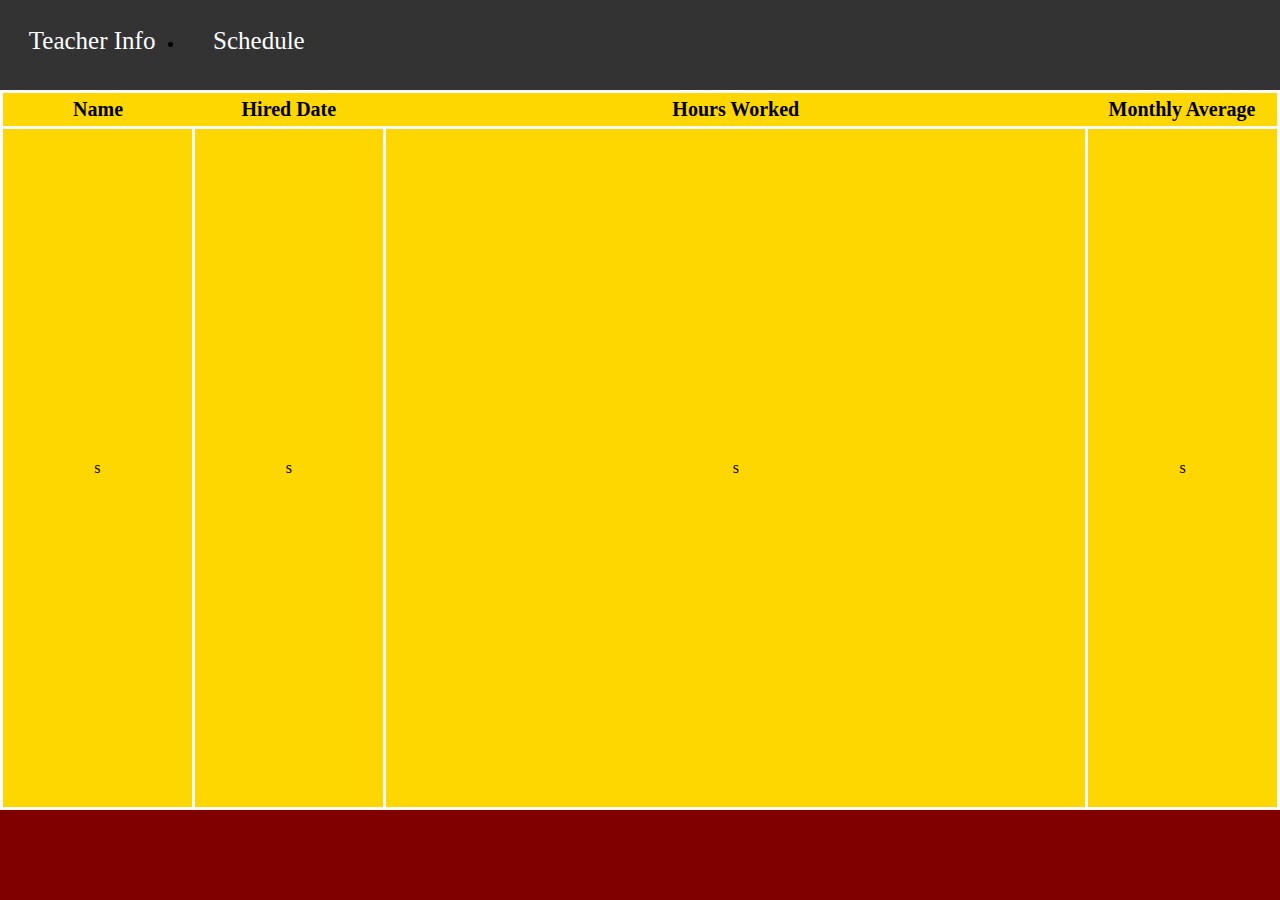
==== index.html @ 7ded7e2b "First Commit" ====
<html>
    <head>
        <style>
            *{
                padding: 0px;
                margin: 0px;
            }
            footer{
                height: 10%;
                background: maroon;
            }
            #body{
                height: 80%;
                background: gold;
            }
            header {
                height: 10%;
                list-style-type: none;
                margin: 0;
                padding: 0;
                overflow: hidden;
                background-color: #333;
            }
            
            ul {
                height: 100%;
            }
            li {
                padding: 1%;
                float: left;
                height: 100%;
            }

            li a {
                
                display: block;
                color: white;
                font-size: 25px;
                text-align: center;
                padding: 14px 16px;
                text-decoration: none;
               
            }

            li a:hover {
                background-color: #111;
            }

          table, tr, td {
             border: 3px solid snow;
             border-collapse: collapse;
             text-align: center;
          }  
          table {
              height: 100%;
              width: 100%;
          }
         
          #tablename {
              height: 5%;
              font-size: 20px;
              color: black;
          }
          #bigdataname #bigdata {
              width:55%;
          }
      
          #average, #averagedata{
              width: 15%;
          }
          #teachername, #name{
              width:15%;
          }
          #hiredate, #date {
              width:15%;
          }
          
</style>
    </head>
        <body>
            <header>
                <ul>
                    <li><a class="active" href="#teacherinfo">Teacher Info</a></li>
                    <li><a class="active" href="#schedule">Schedule</a></li>
                </ul>
            </header>
            
            <div id="body">
                <table>
                    <tr id="tablename">
                        <th id="teachername"> Name </th>
                        <th id="hiredate"> Hired Date </th>
                        <th id="bigdataname"> Hours Worked </th>
                        <th id= "average"> Monthly Average </th>
                    </tr>
                    <tr>
                        <td id="name"> s </td>
                        <td id="date"> s </td>
                        <td id="bigdata"> s </td>
                        <td id="averagedata"> s </td>
                    </tr>
                    
                </table>
            </div>
            
            <footer>
            </footer>
        </body> 
</html>
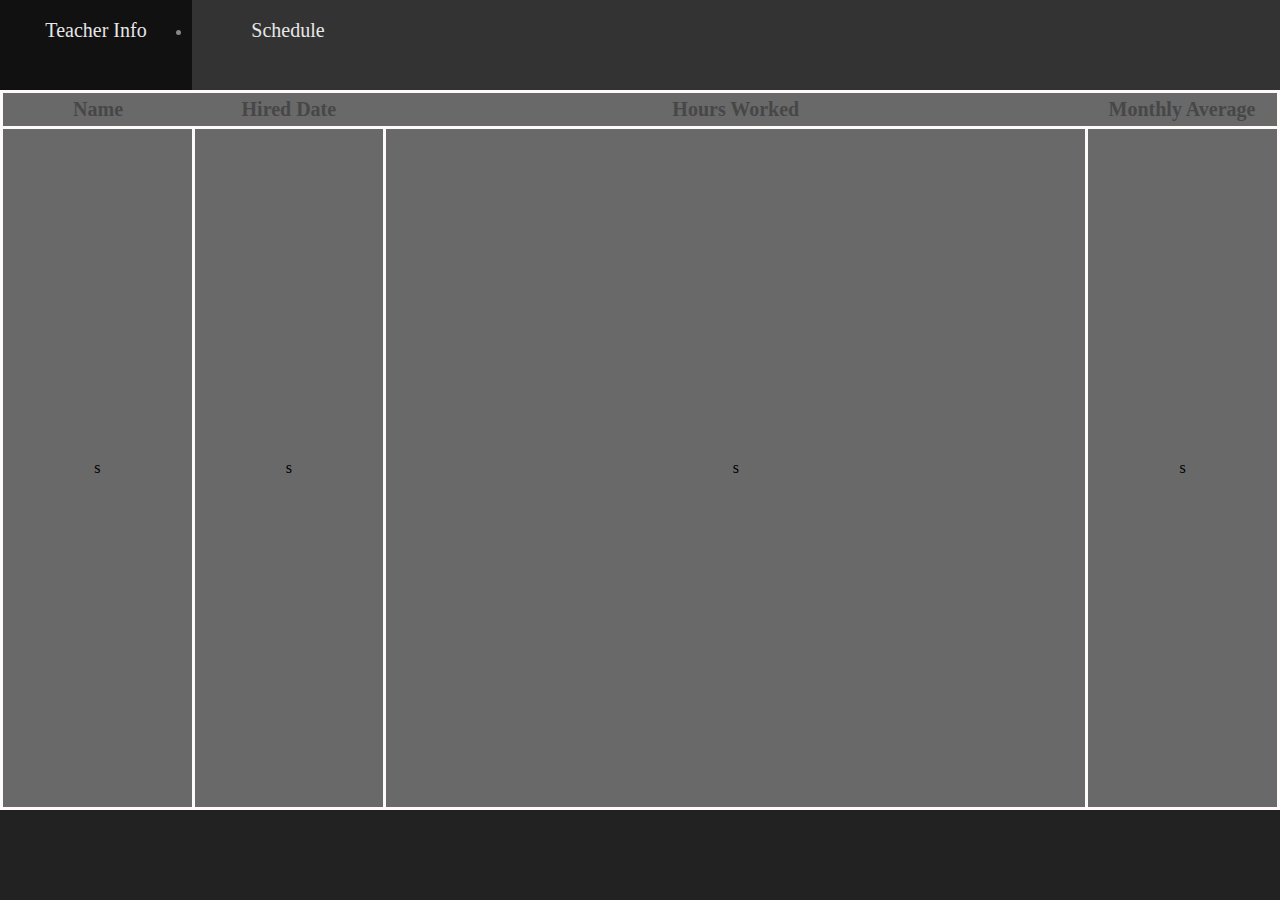
==== commit 161593c9: "update" ====
--- a/index.html
+++ b/index.html
@@ -1,81 +1,6 @@
 <html>
     <head>
-        <style>
-            *{
-                padding: 0px;
-                margin: 0px;
-            }
-            footer{
-                height: 10%;
-                background: maroon;
-            }
-            #body{
-                height: 80%;
-                background: gold;
-            }
-            header {
-                height: 10%;
-                list-style-type: none;
-                margin: 0;
-                padding: 0;
-                overflow: hidden;
-                background-color: #333;
-            }
-            
-            ul {
-                height: 100%;
-            }
-            li {
-                padding: 1%;
-                float: left;
-                height: 100%;
-            }
-
-            li a {
-                
-                display: block;
-                color: white;
-                font-size: 25px;
-                text-align: center;
-                padding: 14px 16px;
-                text-decoration: none;
-               
-            }
-
-            li a:hover {
-                background-color: #111;
-            }
-
-          table, tr, td {
-             border: 3px solid snow;
-             border-collapse: collapse;
-             text-align: center;
-          }  
-          table {
-              height: 100%;
-              width: 100%;
-          }
-         
-          #tablename {
-              height: 5%;
-              font-size: 20px;
-              color: black;
-          }
-          #bigdataname #bigdata {
-              width:55%;
-          }
-      
-          #average, #averagedata{
-              width: 15%;
-          }
-          #teachername, #name{
-              width:15%;
-          }
-          #hiredate, #date {
-              width:15%;
-          }
-          
-</style>
+        <link rel="stylesheet" href="style.css" type="text/css"/>
     </head>
         <body>
             <header>
@@ -88,12 +13,12 @@
             <div id="body">
                 <table>
                     <tr id="tablename">
-                        <th id="teachername"> Name </th>
-                        <th id="hiredate"> Hired Date </th>
+                        <th id="tablehead"> Name </th>
+                        <th id="tablehead"> Hired Date </th>
                         <th id="bigdataname"> Hours Worked </th>
-                        <th id= "average"> Monthly Average </th>
+                        <th id= "tablehead"> Monthly Average </th>
                     </tr>
-                    <tr>
+                    <tr id="tabledata">
                         <td id="name"> s </td>
                         <td id="date"> s </td>
                         <td id="bigdata"> s </td>
--- a/style.css
+++ b/style.css
@@ -0,0 +1,99 @@
+*{
+    padding: 0px;
+    margin: 0px;
+    box-sizing: border-box;
+    font-family: tahoma;
+}
+footer {
+    height: 10%;
+    background: #222;
+}
+#body{
+    height: 80%;
+    background: dimgray;
+    color: #242424;
+}
+header {
+    height: 10%;
+    list-style-type: none;
+    margin: 0px;
+    padding: 0px;
+    overflow: hidden;
+    background-color: #333;
+    color: #888;
+}
+ul{  
+    padding: 0px;
+    height: 100%;
+}
+li {
+    float: left;
+    height: 100%;
+    text-align: center;
+    height: inherit;
+    width: 15%;
+}
+li a {              
+    display: block;
+    color: #e7e7e7;
+    font-size: 20px;
+    text-align: center;
+    padding-left: 0px !important;
+    padding-right: 0px !important;
+    padding: 10%;
+    height: 100%;
+    text-decoration: none;              
+}
+li a:hover {
+    background-color: #111;
+}
+table, tr, td {
+    border: 3px solid snow;
+    border-collapse: collapse;
+    text-align: center;
+}           
+table {
+    height: 100%;
+    width: 100%;
+}       
+#tablename {
+    height: 5%;
+    font-size: 20px;
+    color: #474747;
+}          
+#tablehead {
+    width: 15%;
+}
+#tabledata {
+    position: left;
+}                        
+[class*="col-"] {
+    float: left;
+    border: 1px solid #999;
+    text-align: center;
+    height: 100%;
+    padding-left: 0px !important;
+    padding-right: 0px !important;
+    padding: .4%;
+}
+[class*="row"]  {
+    height: 7.2307%;
+    text-align: center;
+}
+#body > div.row1 {
+    height: 6%;
+}
+.col-1 {width: 10%;}
+.col-2 {width: 15%;}
+.col-3 {width: 15%;}
+.col-4 {width: 15%;}
+.col-5 {width: 15%;}
+.col-6 {width: 15%;}
+.col-7 {width: 15%;}
+
+input{
+    padding-left: 0px !important;
+    padding-right: 0px !important;
+    padding: 10%;
+    height: 100%;
+}
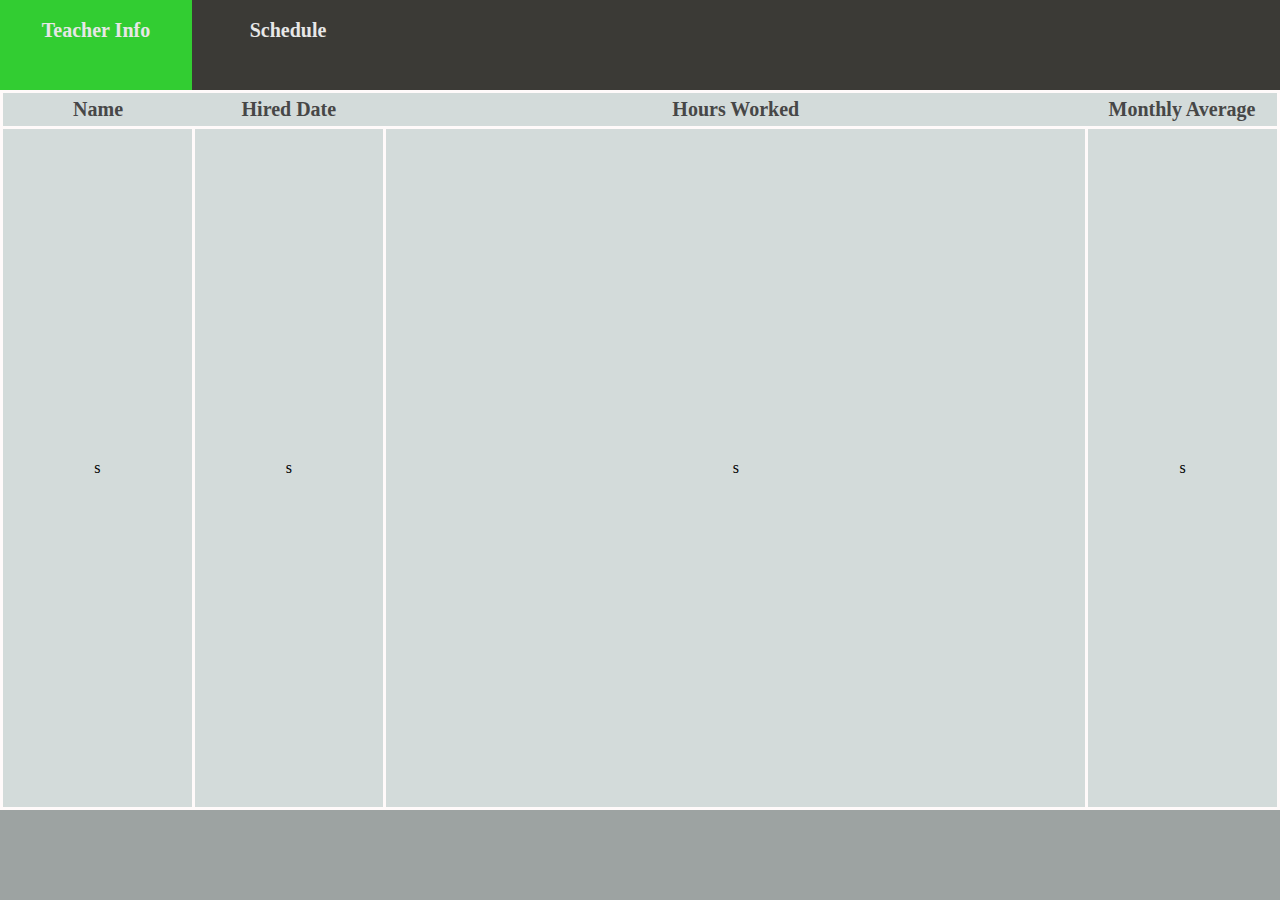
==== commit 836ef292: "HI" ====
--- a/index.html
+++ b/index.html
@@ -1,34 +1,188 @@
 <html>
     <head>
         <link rel="stylesheet" href="style.css" type="text/css"/>
+        <script src="https://code.jquery.com/jquery-2.2.2.js"></script>
     </head>
-        <body>
-            <header>
-                <ul>
-                    <li><a class="active" href="#teacherinfo">Teacher Info</a></li>
-                    <li><a class="active" href="#schedule">Schedule</a></li>
-                </ul>
-            </header>
+    <body>
+       <header>
+            <ul>
+              <li class="active" name="teacherInfo"><h1>Teacher Info</h1></li>
+              <li name="schedule"><h1>Schedule</h1></li>
+            </ul>
+       </header>
+       
+       <div id="docbody">
             
-            <div id="body">
-                <table>
-                    <tr id="tablename">
-                        <th id="tablehead"> Name </th>
-                        <th id="tablehead"> Hired Date </th>
-                        <th id="bigdataname"> Hours Worked </th>
-                        <th id= "tablehead"> Monthly Average </th>
-                    </tr>
-                    <tr id="tabledata">
-                        <td id="name"> s </td>
-                        <td id="date"> s </td>
-                        <td id="bigdata"> s </td>
-                        <td id="averagedata"> s </td>
-                    </tr>
-                    
-                </table>
+        </div>
+        
+        <template id="teacherInfo">
+            <table>
+                <tr id="tablename">
+                    <th id="tablehead"> Name </th>
+                    <th id="tablehead"> Hired Date </th>
+                    <th id="bigdataname"> Hours Worked </th>
+                    <th id= "tablehead"> Monthly Average </th>
+                </tr>
+                <tr id="tabledata">
+                    <td id="name"> s </td>
+                    <td id="date"> s </td>
+                    <td id="bigdata"> s </td>
+                    <td id="averagedata"> s </td>
+                </tr>
+            </table>
+        </template>
+        
+        <template id="schedule">
+            <div class="row1">
+                <div class="col-1"> Select </div>     
+                <div class="col-2"> Month </div>
+                <div class="col-3"> Hire Date </div>
+                <div class="col-4"> Admin Period 1</div>
+                <div class="col-5"> Measurement Period </div>
+                <div class="col-6"> Admin Period 2</div>
+                <div class="col-7"> Stability Period </div>
             </div>
-            
-            <footer>
-            </footer>
-        </body> 
+            <div class="row2">
+                <div class="col-1">s</div>
+                <div class="col-2">s</div>
+                <div class="col-3">s</div>
+                <div class="col-4">s</div>
+                <div class="col-5">s</div>
+                <div class="col-6">s</div>
+                <div class="col-7">s</div>
+            </div>
+            <div class="row3">
+                <div class="col-1">s</div>
+                <div class="col-2">s</div>
+                <div class="col-3">s</div>
+                <div class="col-4">s</div>
+                <div class="col-5">s</div>
+                <div class="col-6">s</div>
+                <div class="col-7">s</div>
+            </div>
+            <div class="row4">
+                <div class="col-1">s</div>
+                <div class="col-2">s</div>
+                <div class="col-3">s</div>
+                <div class="col-4">s</div>
+                <div class="col-5">s</div>
+                <div class="col-6">s</div>
+                <div class="col-7">s</div>
+            </div>
+            <div class="row5">
+                <div class="col-1">s</div>
+                <div class="col-2">s</div>
+                <div class="col-3">s</div>
+                <div class="col-4">s</div>
+                <div class="col-5">s</div>
+                <div class="col-6">s</div>
+                <div class="col-7">s</div>
+            </div>
+            <div class="row6">
+                <div class="col-1">s</div>
+                <div class="col-2">s</div>
+                <div class="col-3">s</div>
+                <div class="col-4">s</div>
+                <div class="col-5">s</div>
+                <div class="col-6">s</div>
+                <div class="col-7">s</div>
+            </div>
+            <div class="row7">
+                <div class="col-1">s</div>
+                <div class="col-2">s</div>
+                <div class="col-3">s</div>
+                <div class="col-4">s</div>
+                <div class="col-5">s</div>
+                <div class="col-6">s</div>
+                <div class="col-7">s</div>
+            </div>
+            <div class="row8">
+                <div class="col-1">s</div>
+                <div class="col-2">s</div>
+                <div class="col-3">s</div>
+                <div class="col-4">s</div>
+                <div class="col-5">s</div>
+                <div class="col-6">s</div>
+                <div class="col-7">s</div>
+            </div>
+             <div class="row9">
+                <div class="col-1">s</div>
+                <div class="col-2">s</div>
+                <div class="col-3">s</div>
+                <div class="col-4">s</div>
+                <div class="col-5">s</div>
+                <div class="col-6">s</div>
+                <div class="col-7">s</div>
+            </div>
+             <div class="row10">
+                <div class="col-1">s</div>
+                <div class="col-2">s</div>
+                <div class="col-3">s</div>
+                <div class="col-4">s</div>
+                <div class="col-5">s</div>
+                <div class="col-6">s</div>
+                <div class="col-7">s</div>
+            </div>
+             <div class="row11">
+                <div class="col-1">s</div>
+                <div class="col-2">s</div>
+                <div class="col-3">s</div>
+                <div class="col-4">s</div>
+                <div class="col-5">s</div>
+                <div class="col-6">s</div>
+                <div class="col-7">s</div>
+            </div>
+             <div class="row12">
+                <div class="col-1">s</div>
+                <div class="col-2">s</div>
+                <div class="col-3">s</div>
+                <div class="col-4">s</div>
+                <div class="col-5">s</div>
+                <div class="col-6">s</div>
+                <div class="col-7">s</div>
+            </div>
+            <div class="row13">
+                <div class="col-1">s</div>
+                <div class="col-2">s</div>
+                <div class="col-3">s</div>
+                <div class="col-4">s</div>
+                <div class="col-5">s</div>
+                <div class="col-6">s</div>
+                <div class="col-7">s</div>
+            </div>
+            <div class="row14">
+                <div class="col-1">s</div>
+                <div class="col-2">s</div>
+                <div class="col-3">s</div>
+                <div class="col-4">s</div>
+                <div class="col-5">s</div>
+                <div class="col-6">s</div>
+                <div class="col-7">s</div>
+            </div>
+            <script>
+            $('.col-1').each(function(i){
+                if($(this).closest(".row1").length == 0){
+                    $(this).text("");
+                    $(this).append('<input type="checkbox" />');
+                }
+            })
+            </script> 
+        </template>
+        
+        <footer></footer>
+        <script>
+            $(document).ready(function(){
+                $('li').click(function(){
+                    if($(this).attr('class') != "active"){
+                        $('li').removeClass('active');
+                        $(this).addClass('active');
+                        $('#docbody').empty();
+                        $(document.importNode(document.querySelector("#" + $(this).attr('name')).content, true)).appendTo('#docbody');
+                    }
+                })
+                $(document.importNode(document.querySelector('#teacherInfo').content, true)).appendTo('#docbody');
+            })
+        </script>  
+    </body>
+
 </html>--- a/style.css
+++ b/style.css
@@ -3,14 +3,16 @@
     margin: 0px;
     box-sizing: border-box;
     font-family: tahoma;
+    overflow: hidden;
 }
 footer {
     height: 10%;
-    background: #222;
+    background: #9DA3A2;
 }
-#body{
+#docbody{
+    overflow-y: scroll;
     height: 80%;
-    background: dimgray;
+    background: #D3DBDA;
     color: #242424;
 }
 header {
@@ -18,8 +20,7 @@
     list-style-type: none;
     margin: 0px;
     padding: 0px;
-    overflow: hidden;
-    background-color: #333;
+    background-color: #3b3a36;
     color: #888;
 }
 ul{  
@@ -33,7 +34,7 @@
     height: inherit;
     width: 15%;
 }
-li a {              
+li h1 {              
     display: block;
     color: #e7e7e7;
     font-size: 20px;
@@ -97,3 +98,6 @@
     padding: 10%;
     height: 100%;
 }
+.active{
+    background: limegreen;
+}